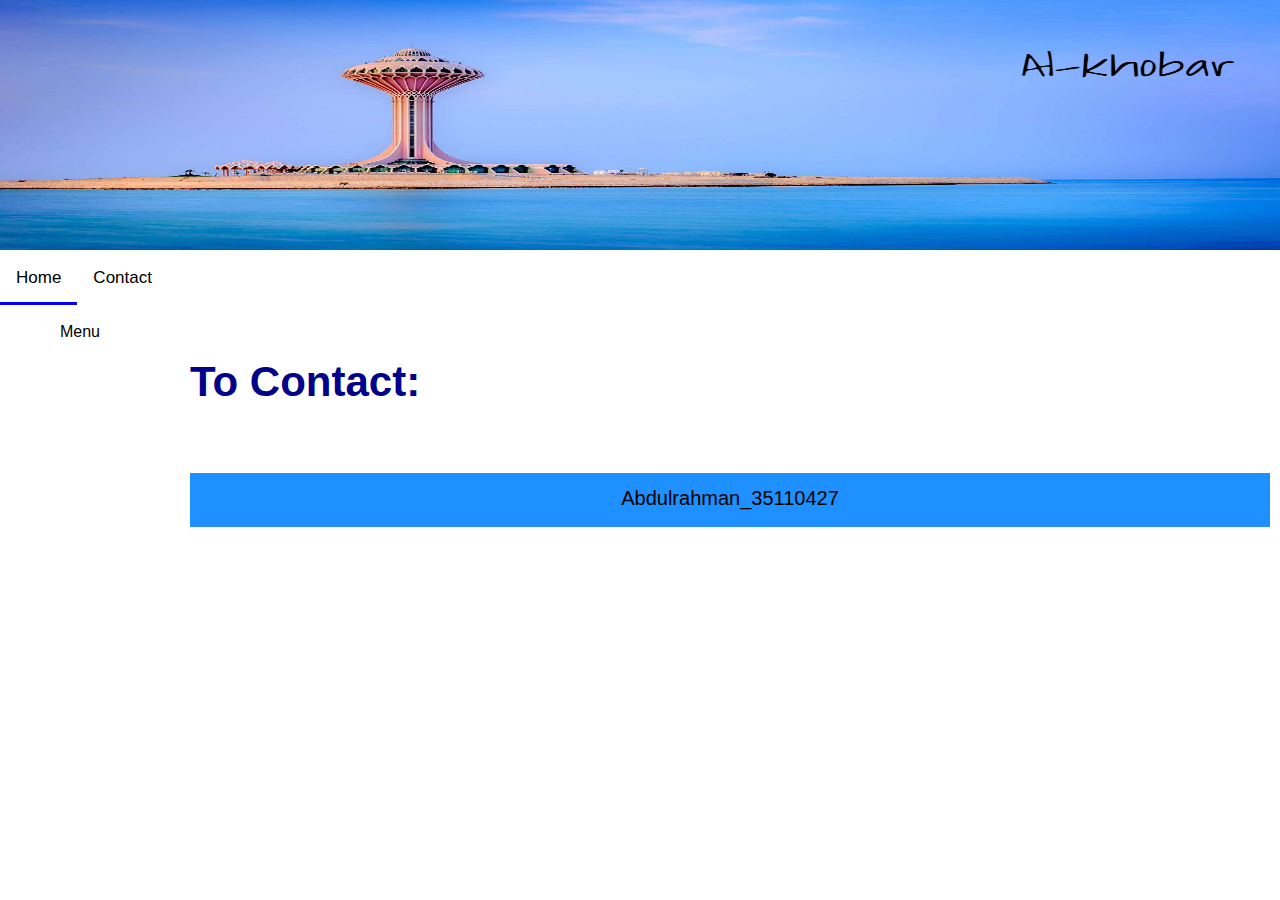
==== public_html/Contact.html @ c25bc5d3 "Add files via upload" ====
<!DOCTYPE html>
<!--
To change this license header, choose License Headers in Project Properties.
To change this template file, choose Tools | Templates
and open the template in the editor.
-->
<html>
    <head>
        <title>AlKHOBAR</title>
        <meta charset="UTF-8">
        <meta name="viewport" content="width=device-width, initial-scale=1.0">
        <link href="homepageCSS.css" rel="stylesheet" type="text/css"/>

    </head>
    <body>
        <img src="image1.png"/>

        <div class="topnav">

            <a class="active" href="index.html">Home</a>
            <a href="contact.html">Contact</a>
        </div>
        <br>
        <nav>Menu
            <ul>
                <li><a href="History.html">History</a></li>
                <li><a href="tourism.html">Tourism</a></li>
                <li> <a href="socially.html">Socially</a></li>
                <li> <a href="economically.html">Economically</a></li>
                <li><a href="population.html">Population</a></li>
                <li><a href="schools.html">Schools</a></li>
                <li><a href="hospitals.html">Hospitals</a></li>
                <li><a href="universities.html">Universities & College</a></li>
                <li><a href="link.html">Links</a></li>
            </ul>
        </nav>

        <div class="main">
              
            <h2>To Contact: </h2>
            <p> </p>
            <br>
          <button class="btn"><a href="mailto:a.a.j-0@hotmail.com">Abdulrahman_35110427</a></button>  

        </div>

    </body>
</html>
---- public_html/homepageCSS.css ----
body {margin:0;
      font-family: arial,sans-serif;
      background-color: white;
}


.btn {
    background-color: DodgerBlue;
    border: none;
    color: white;
    padding: 14px 30px;
    cursor: pointer;
    font-size: 20px;
    text-align: center;
    width: 100%;
}

.btn:hover {
    background-color: RoyalBlue;
}


.topnav {
    overflow: hidden;
    background-color: white;
}

.topnav a {
    float: left;
    display: block;
    color: black;
    text-align: center;
    padding: 14px 16px;
    text-decoration: none;
    font-size: 17px;
    border-bottom: 3px solid transparent;
}

.topnav a:hover {
    border-bottom: 3px solid blue;
}

.topnav a.active {
    border-bottom: 3px solid blue;
}

nav{
    color: black;
    text-align: center;
    width: 10em;
    background-color: white;
    position: absolute;

}

nav ul{ display: none;
        list-style: none;
        margin: 0;
        padding: 0;
}

nav:hover ul{display: block;
}
nav ul li {
    background-color: white;
    width: 10em;
    color: black;
}

nav ul li:hover{
    border-bottom: 3px solid blue;
}
a{

    display: block;
    color: black;
    text-align: center;

    text-decoration: none;

    border-bottom: 3px solid transparent;
}

p{
    text-align: center;
    font-size: 19px;
}
.left1{text-align: left;}
.main {
    margin-left: 180px;
    font-size: 28px; 
    padding: 0px 10px;
}



.center {
    display: block;
    margin-left: auto;
    margin-right: auto;
    width: 50%;
}
ol{    font-size: 18px;
}

.column {
  float: left;
  width: 30%;
  padding: 5px;
}


.row::after {
  content: "";
  clear: both;
  display: table;
}

h2{color: darkblue;}

.link1{text-align: left;}
.link2{text-align: left;}
.link3{text-align: left;}
.link4{text-align: left;}

img{width: 100%; height:250px;}

ul{font-size: 18px;}

video{margin-left: 25%;width:550; height:350; }
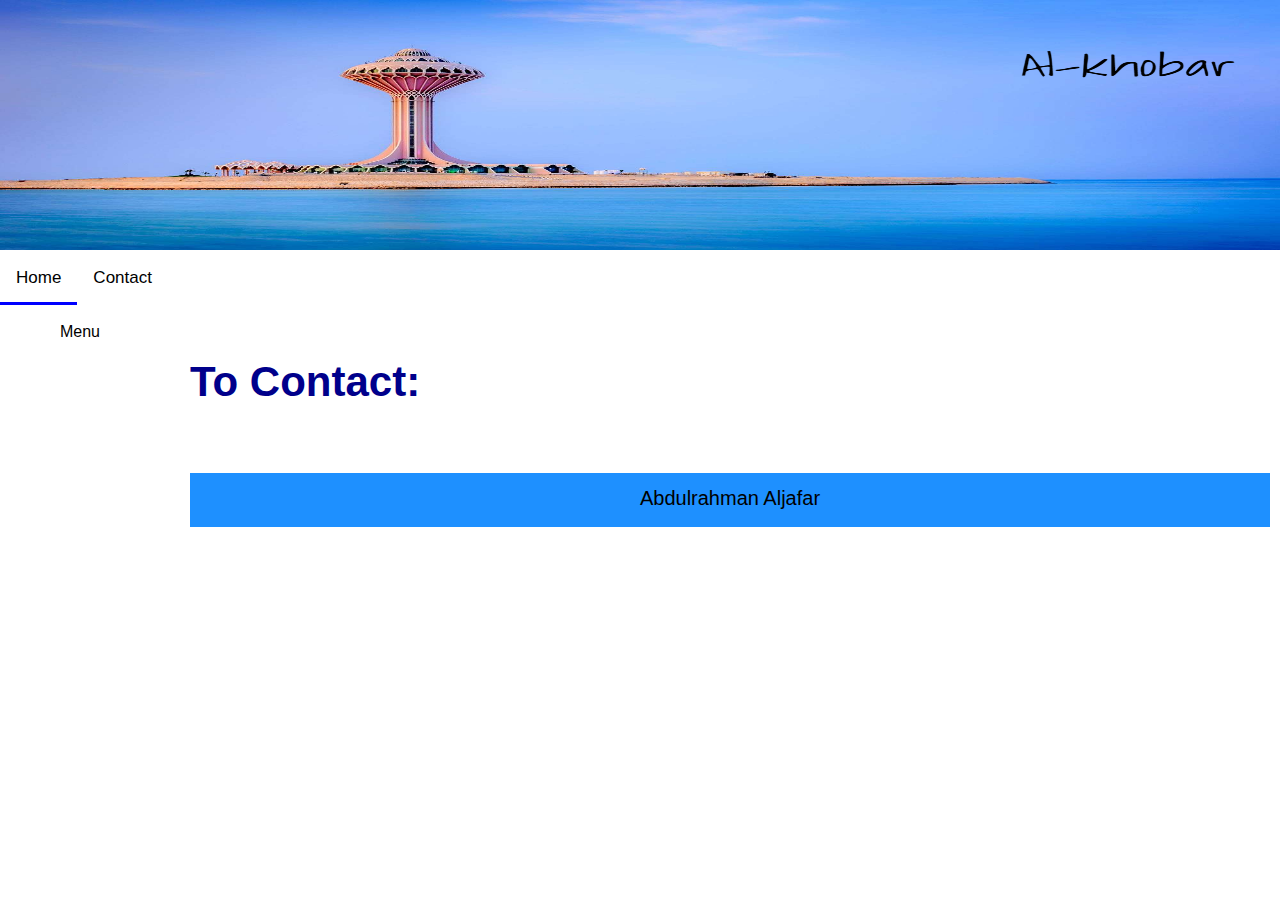
==== commit 01332fab: "Update Contact.html" ====
--- a/public_html/Contact.html
+++ b/public_html/Contact.html
@@ -40,7 +40,7 @@
             <h2>To Contact: </h2>
             <p> </p>
             <br>
-          <button class="btn"><a href="mailto:a.a.j-0@hotmail.com">Abdulrahman_35110427</a></button>  
+          <button class="btn"><a href="mailto:Abdulrahmana.Jafar@gmail.com">Abdulrahman Aljafar</a></button>  
 
         </div>
 
